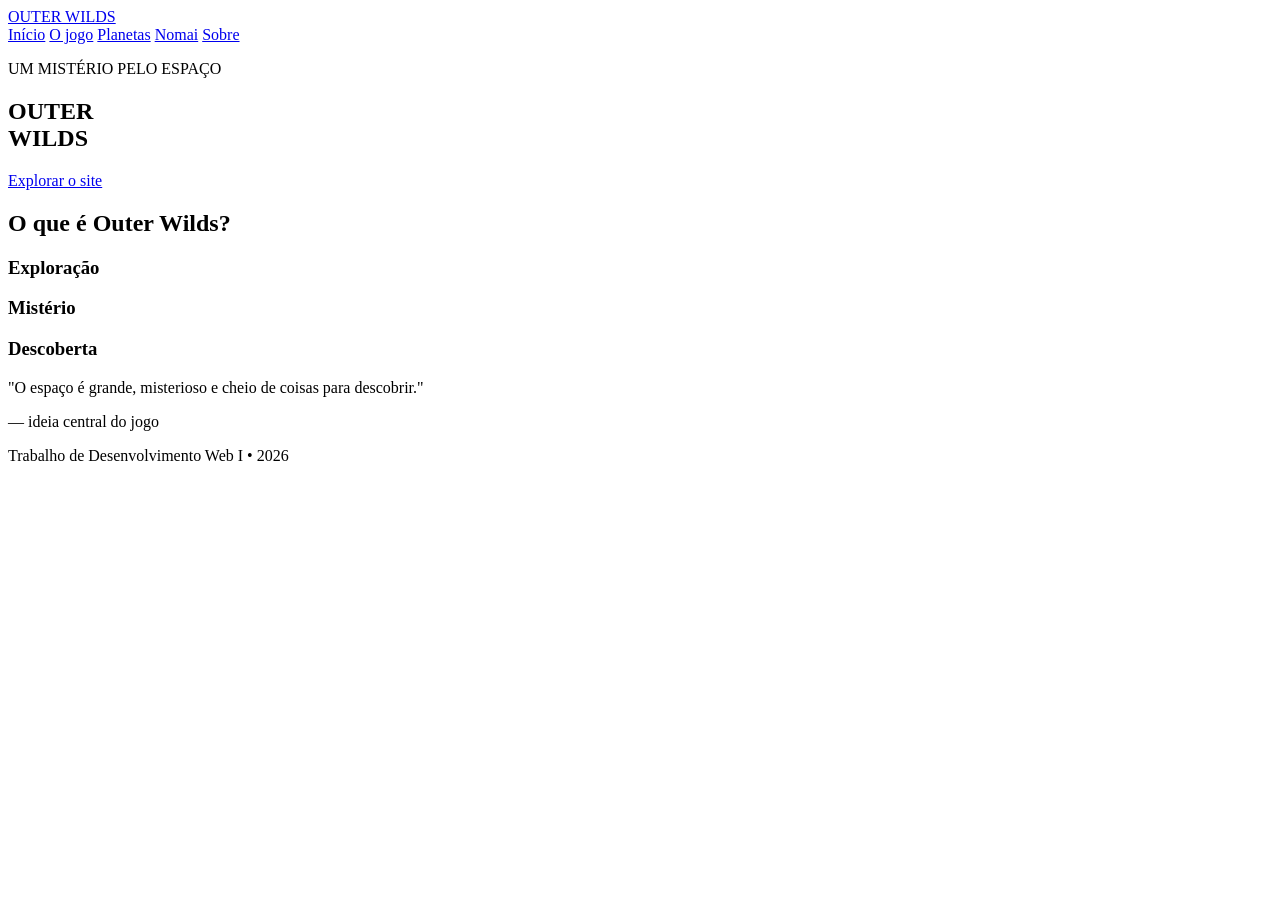
==== index.html @ 5f1dc7f3 "Html inicial das páginas" ====
<!DOCTYPE html>
<html lang="pt-BR">

<head>
    <meta charset="UTF-8">
    <meta name="viewport" content="width=device-width, initial-scale=1.0">
    <title>Outer Wilds</title>
    <link rel="stylesheet" href="css/style.css">
</head>

<body>
    <header>
        <div class="container navegacao">
            <a class="logo" href="index.html"> OUTER WILDS </a>
            <nav>
                <a href="index.html">Início</a>
                <a href="historia.html">O jogo</a>
                <a href="planetas.html">Planetas</a>
                <a href="nomai.html">Nomai</a>
                <a href="sobre.html">Sobre</a>
            </nav>
        </div>
    </header>

    <main>
        <section>
            <div>
                <p>
                    UM MISTÉRIO PELO ESPAÇO
                </p>
                <h1>
                    OUTER<br>
                    WILDS
                </h1>
                <p> </p>
                <a class="botao" href="historia.html"> Explorar o site </a>
            </div>
        </section>

        <section>
            <h2> O que é Outer Wilds? </h2>
            <p> </p>

            <div>
                <article>
                    <h3> Exploração </h3>
                    <p> </p>
                </article>

                <article>
                    <h3> Mistério </h3>
                    <p> </p>
                </article>

                <article>
                    <h3> Descoberta </h3>
                    <p> </p>
                </article>
            </div>
        </section>

        <section>
            <div>
                <p> "O espaço é grande, misterioso e cheio de coisas
                    para descobrir." </p>
                <span> — ideia central do jogo </span>
            </div>
        </section>

    </main>
    <footer>
        <p>Trabalho de Desenvolvimento Web I • 2026 </p>
    </footer>
</body>
</html>
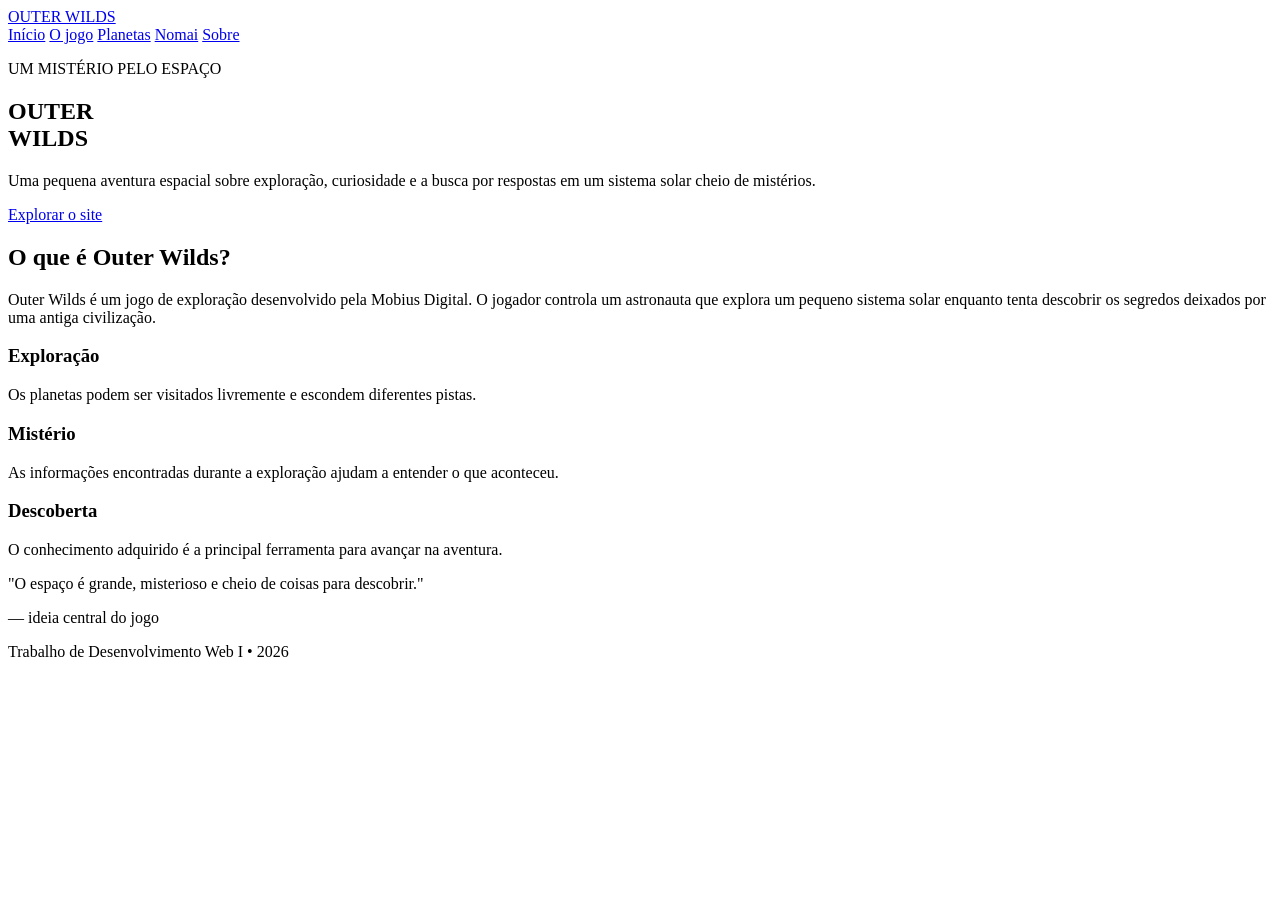
==== commit ed9eecc5: "Conteúdo no HTML" ====
--- a/index.html
+++ b/index.html
@@ -23,44 +23,47 @@
     </header>
 
     <main>
-        <section>
-            <div>
-                <p>
+        <section class="principal">
+            <div class="container">
+                <p class="titulo-pequeno">
                     UM MISTÉRIO PELO ESPAÇO
                 </p>
                 <h1>
                     OUTER<br>
                     WILDS
                 </h1>
-                <p> </p>
+                <p> Uma pequena aventura espacial sobre exploração, curiosidade e a busca por respostas em um sistema
+                    solar cheio de mistérios. </p>
                 <a class="botao" href="historia.html"> Explorar o site </a>
             </div>
         </section>
 
-        <section>
+        <section class="container secao">
             <h2> O que é Outer Wilds? </h2>
-            <p> </p>
+            <p> Outer Wilds é um jogo de exploração desenvolvido pela Mobius Digital. O jogador controla um astronauta que
+                explora um pequeno sistema solar enquanto tenta descobrir os segredos deixados por uma antiga civilização.
+            </p>
 
-            <div>
-                <article>
+            <div class="cartoes">
+                <article class="cartao">
                     <h3> Exploração </h3>
-                    <p> </p>
+                    <p> Os planetas podem ser visitados livremente e escondem diferentes pistas. </p>
                 </article>
 
-                <article>
+                <article class="cartao">
                     <h3> Mistério </h3>
-                    <p> </p>
+                    <p> As informações encontradas durante a exploração ajudam a entender o que aconteceu. </p>
                 </article>
 
-                <article>
+                <article class="cartao">
                     <h3> Descoberta </h3>
-                    <p> </p>
+                    <p> O conhecimento adquirido é a principal ferramenta para avançar na aventura.  </p>
                 </article>
             </div>
         </section>
 
-        <section>
-            <div>
+        <section class="citacao">
+            <div class="container">
                 <p> "O espaço é grande, misterioso e cheio de coisas
                     para descobrir." </p>
                 <span> — ideia central do jogo </span>
